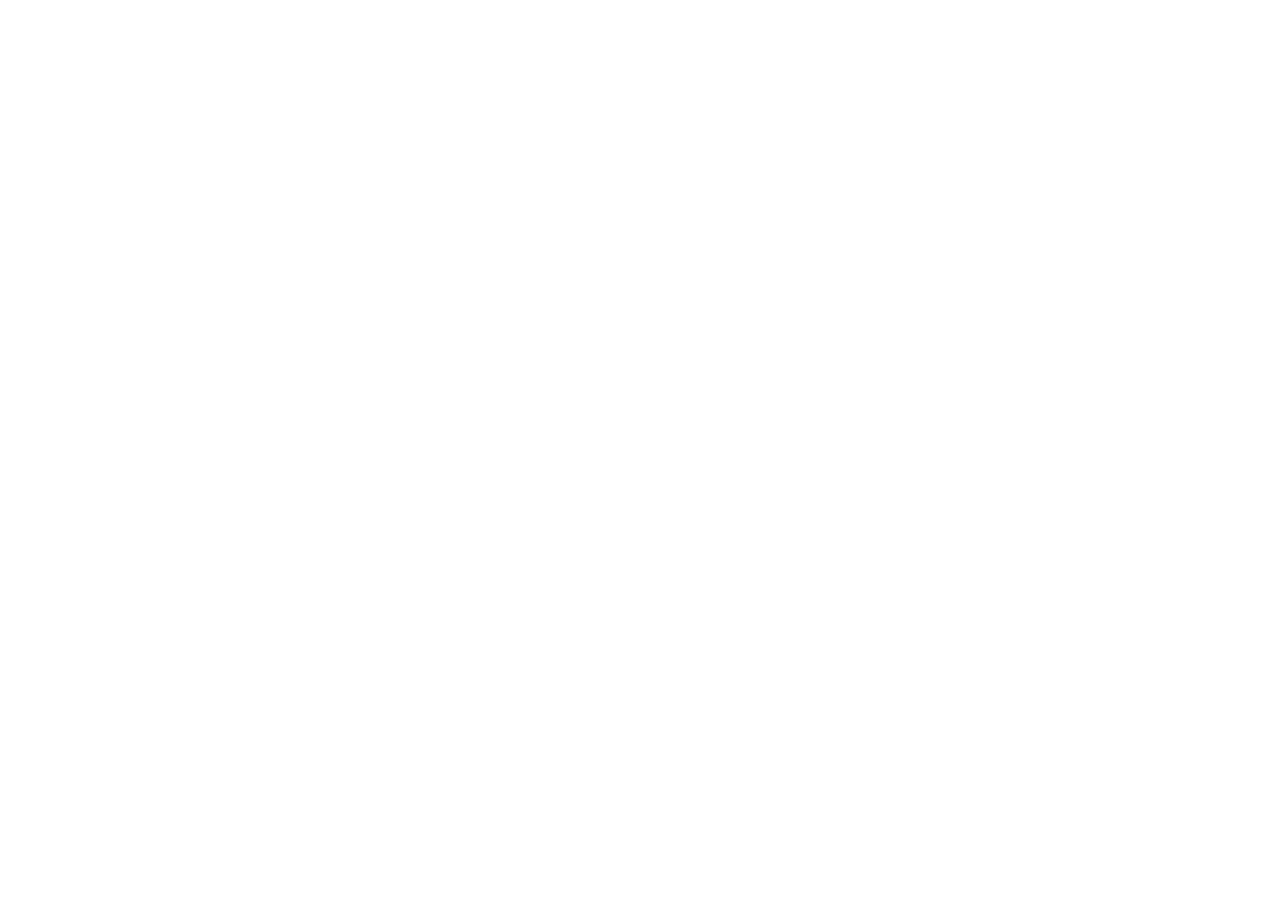
==== index.html @ cc8890e2 "Error added" ====
<!DOCTYPE html>
<html lang="en">
    <head>
        <meta charset="utf-8"> 
        <title>William Shakespeare
    </head>
    <body>
        <p>
            William Shakespeare's <em>Sonnets</em> consists of 154 poems, each lines long( <a href="https://en.wikipedia.org/wiki/Quatrain">quantries</a> followed by a ryming <a href="https://en.wikipedia.org/wiki/Couplet">couplet</a>)
            <strong>Sonnet 18</strong> is perhaps the most famous, and begins like this:
        </p>
        <blockquote>
            <p>
                Shall I compare thee to a summer's day?<br>
                Thou art more lovely and more temperate.
            </p>
        </blockquote>
    </body>
</html>
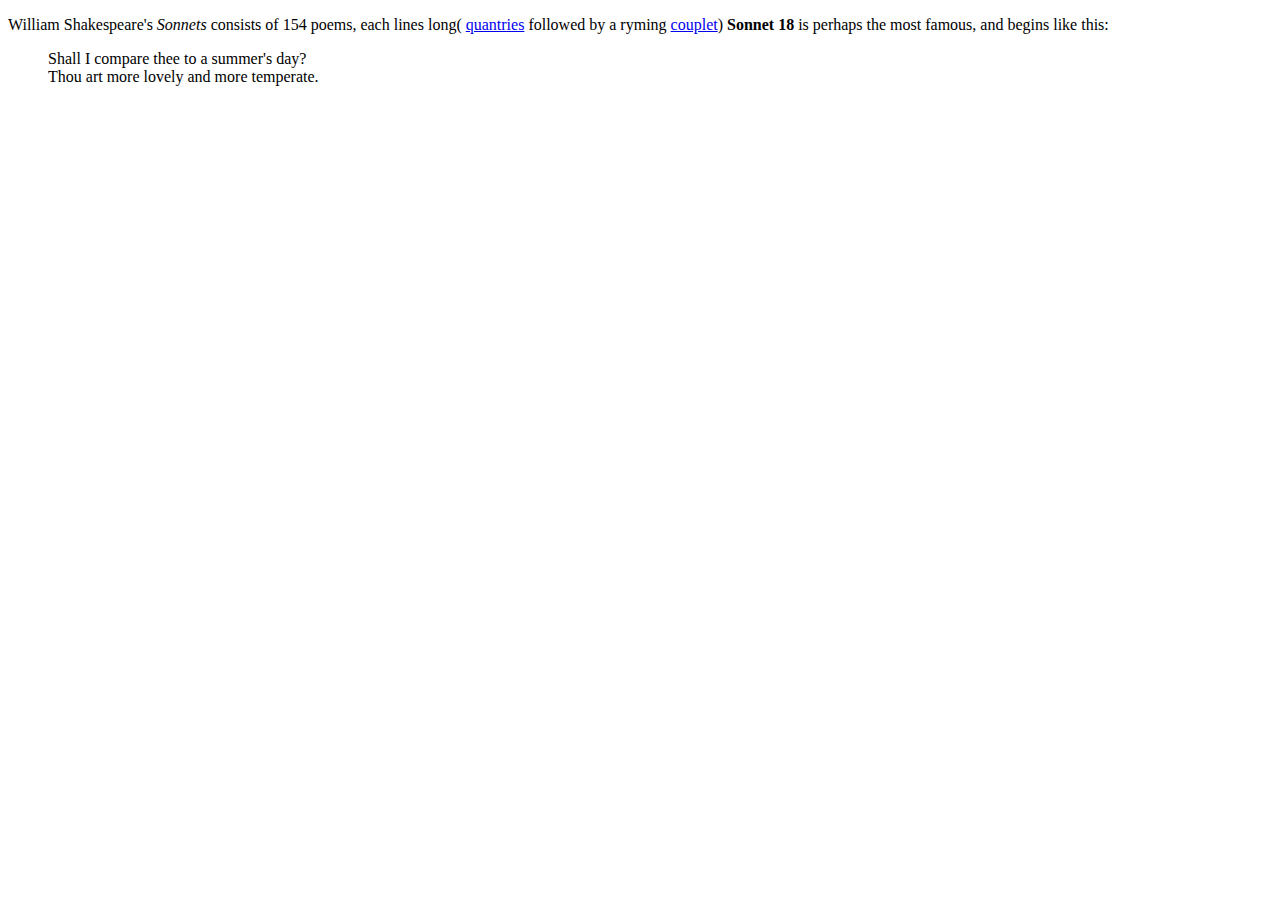
==== commit 89527d03: "Fixed Error added" ====
--- a/index.html
+++ b/index.html
@@ -2,7 +2,7 @@
 <html lang="en">
     <head>
         <meta charset="utf-8"> 
-        <title>William Shakespeare
+        <title>William Shakespeare</title>
     </head>
     <body>
         <p>
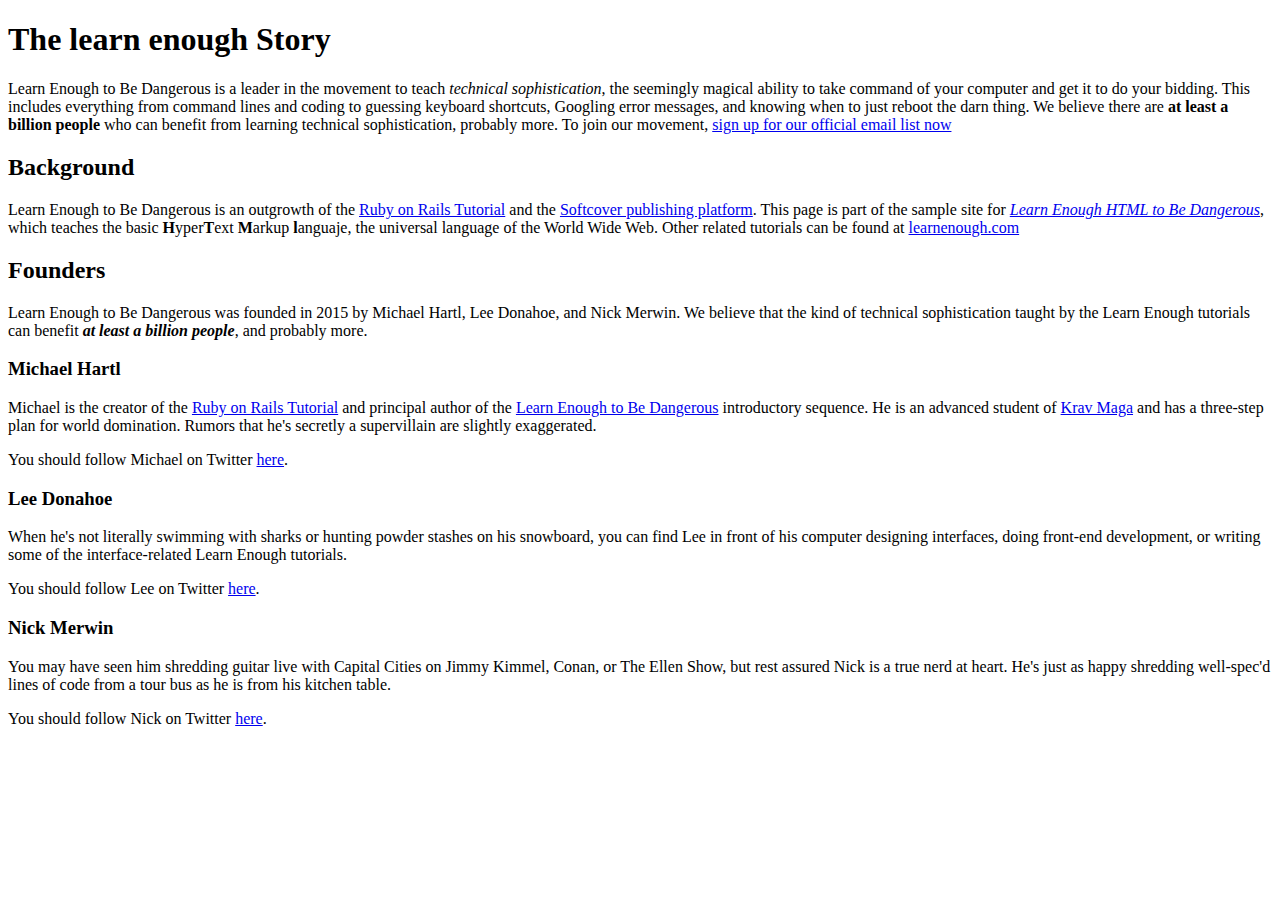
==== commit ac5433d7: "Add image of kitty" ====
--- a/index.html
+++ b/index.html
@@ -2,19 +2,75 @@
 <html lang="en">
     <head>
         <meta charset="utf-8"> 
-        <title>William Shakespeare</title>
+        <title>Learn enough to be dangerous</title>
     </head>
     <body>
+        <h1>The learn enough Story</h1>
         <p>
-            William Shakespeare's <em>Sonnets</em> consists of 154 poems, each lines long( <a href="https://en.wikipedia.org/wiki/Quatrain">quantries</a> followed by a ryming <a href="https://en.wikipedia.org/wiki/Couplet">couplet</a>)
-            <strong>Sonnet 18</strong> is perhaps the most famous, and begins like this:
+            Learn Enough to Be Dangerous is a leader in the movement to teach
+            <em>technical sophistication</em>, the seemingly magical ability to take
+            command of your computer and get it to do your bidding. This includes
+            everything from command lines and coding to guessing keyboard shortcuts,
+       
+            Googling error messages, and knowing when to just reboot the darn thing.
+            We believe there are <strong>at least a billion people</strong> who can benefit from
+            learning technical sophistication, probably more. To join our
+            movement, <a href="https://learnenough.com/email">sign up for our official email list now</a>
+         </p>
+        <h2>Background</h2>
+        <p>
+            Learn Enough to Be Dangerous is an outgrowth of the <a href="https://railstutorial.org/">Ruby on Rails Tutorial</a> and the <a href="https://www.softcover.io/">Softcover publishing platform</a>.
+            This page is part of the sample site for
+            <a href="https://www.learnenough.com/html"><em>Learn Enough HTML to Be Dangerous</em></a>, which teaches the basic <strong>H</strong>yper<strong>T</strong>ext <strong>M</strong>arkup <strong>l</strong>anguaje, the universal language of the World Wide Web. Other related tutorials can be found at <a href="https://www.learnenough.com/">learnenough.com</a>
         </p>
-        <blockquote>
-            <p>
-                Shall I compare thee to a summer's day?<br>
-                Thou art more lovely and more temperate.
-            </p>
-        </blockquote>
+        <h2>Founders</h2>
+        <p>
+            Learn Enough to Be Dangerous was founded in 2015 by Michael Hartl, Lee
+            Donahoe, and Nick Merwin. We believe that the kind of technical
+            sophistication taught by the Learn Enough tutorials can benefit
+            <strong><em>at least a billion people</em></strong>, and probably more.
+          </p>
+
+        <h3>Michael Hartl</h3>
+        <p>
+            Michael is the creator of the <a href="https://www.railstutorial.org/">
+            Ruby on Rails Tutorial</a> and principal author of the
+            <a href="https://www.learnenough.com/">Learn Enough to Be Dangerous</a>
+            introductory sequence. He is an advanced student of
+            <a href="https://www.kravmaga.com/">Krav Maga</a> and has a three-step
+            plan for world domination. Rumors that he's secretly a supervillain
+            are slightly exaggerated.
+         </p>
+        <p>
+            You should follow Michael on Twitter
+            <a href="https://twitter.com/mhartl">here</a>.
+        </p>
+
+
+        <h3>Lee Donahoe</h3>
+        <p>
+            When he's not literally swimming with sharks or hunting powder stashes
+            on his snowboard, you can find Lee in front of his computer designing
+            interfaces, doing front-end development, or writing some of the
+            interface-related Learn Enough tutorials.
+        </p>
+        <p>
+            You should follow Lee on Twitter
+            <a href="https://twitter.com/leedonahoe">here</a>.
+        </p>
+        
+        <h3>Nick Merwin</h3>
+        <p>
+            You may have seen him shredding guitar live with Capital Cities on Jimmy
+            Kimmel, Conan, or The Ellen Show, but rest assured Nick is a true nerd
+            at heart. He's just as happy shredding well-spec'd lines of code from a
+            tour bus as he is from his kitchen table.
+        </p>
+        <p>
+            You should follow Nick on Twitter
+            <a href="https://twitter.com/nickmerwin">here</a>.
+        </p>
+
     </body>
 </html>
 
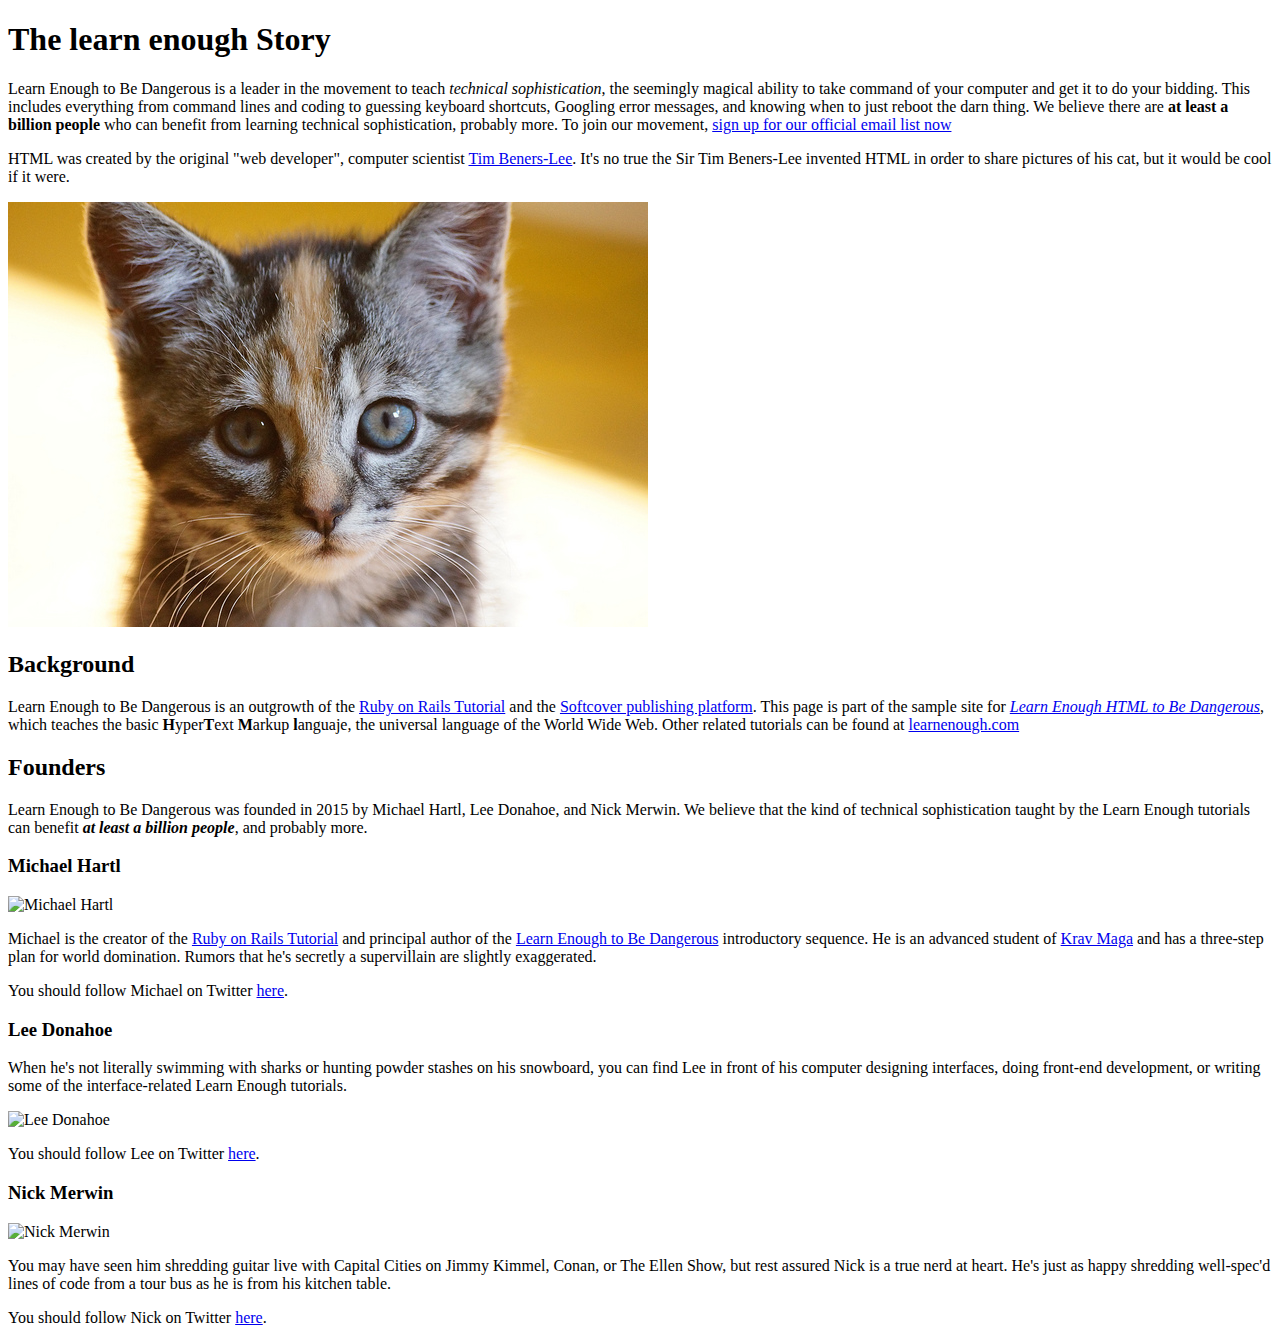
==== commit 9affb376: "Add content and some images" ====
--- a/index.html
+++ b/index.html
@@ -17,12 +17,18 @@
             learning technical sophistication, probably more. To join our
             movement, <a href="https://learnenough.com/email">sign up for our official email list now</a>
          </p>
+         <p>
+            HTML was created by the original "web developer", computer scientist <a href="https://en.wikipedia.org/wiki/Tim_Berners-Lee">Tim Beners-Lee</a>. It's no true the Sir Tim Beners-Lee invented HTML in order to share pictures of his cat, but it would be cool if it were.
+        </p>
+        <img src="images/kitten.jpg" alt="An adorable kitten">
+
         <h2>Background</h2>
         <p>
             Learn Enough to Be Dangerous is an outgrowth of the <a href="https://railstutorial.org/">Ruby on Rails Tutorial</a> and the <a href="https://www.softcover.io/">Softcover publishing platform</a>.
             This page is part of the sample site for
             <a href="https://www.learnenough.com/html"><em>Learn Enough HTML to Be Dangerous</em></a>, which teaches the basic <strong>H</strong>yper<strong>T</strong>ext <strong>M</strong>arkup <strong>l</strong>anguaje, the universal language of the World Wide Web. Other related tutorials can be found at <a href="https://www.learnenough.com/">learnenough.com</a>
         </p>
+
         <h2>Founders</h2>
         <p>
             Learn Enough to Be Dangerous was founded in 2015 by Michael Hartl, Lee
@@ -32,6 +38,7 @@
           </p>
 
         <h3>Michael Hartl</h3>
+        <img src="https://gravatar.com/avatar/ffda7d145b83c4b118f982401f962ca6?s=150" alt="Michael Hartl">
         <p>
             Michael is the creator of the <a href="https://www.railstutorial.org/">
             Ruby on Rails Tutorial</a> and principal author of the
@@ -54,12 +61,15 @@
             interfaces, doing front-end development, or writing some of the
             interface-related Learn Enough tutorials.
         </p>
+        <img src="https://gravatar.com/avatar/b65522a6f3a6899705d119d7aa232a6d?s=150"
+        alt="Lee Donahoe">
         <p>
             You should follow Lee on Twitter
             <a href="https://twitter.com/leedonahoe">here</a>.
         </p>
         
         <h3>Nick Merwin</h3>
+        <img src="https://gravatar.com/avatar/e2d6ce2ba5c1b6d674ae8ff2b3b45d23?s=150" alt="Nick Merwin">
         <p>
             You may have seen him shredding guitar live with Capital Cities on Jimmy
             Kimmel, Conan, or The Ellen Show, but rest assured Nick is a true nerd
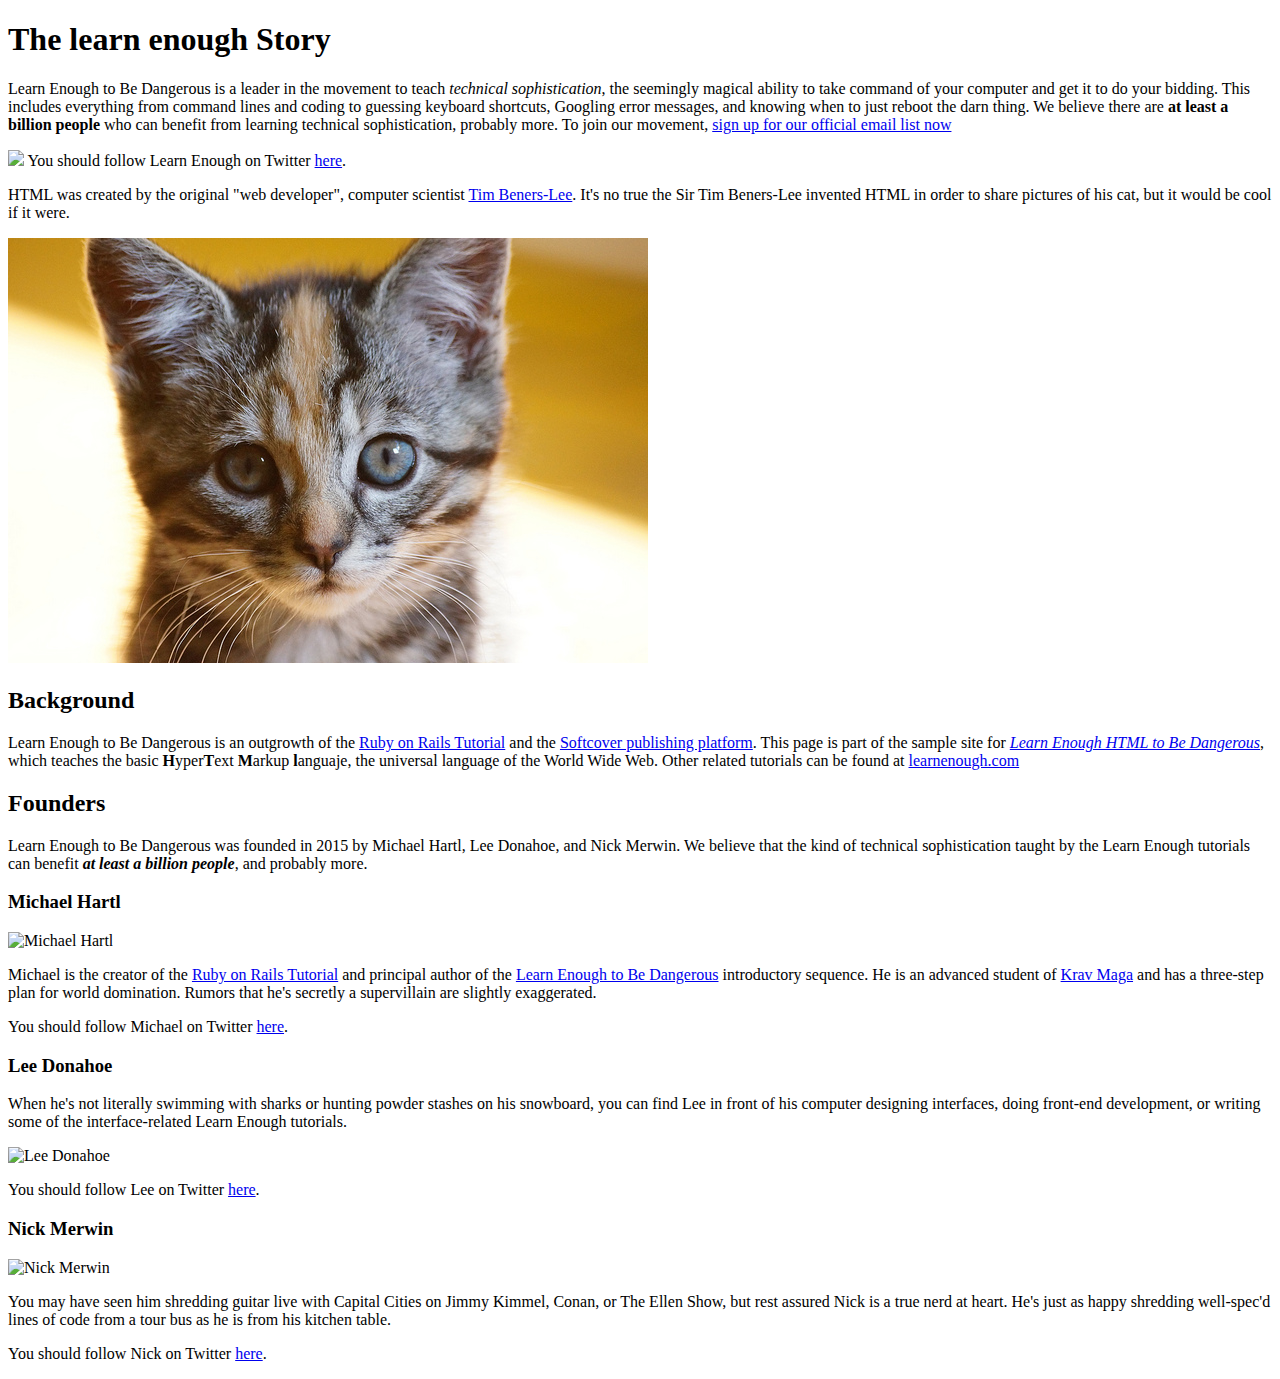
==== commit 9fe13d63: "Add a tags page" ====
--- a/index.html
+++ b/index.html
@@ -17,6 +17,15 @@
             learning technical sophistication, probably more. To join our
             movement, <a href="https://learnenough.com/email">sign up for our official email list now</a>
          </p>
+         <p>
+            <a href="https://twitter.com/learnenough" target="_blank"
+            rel="noopener" style="text-decoration: none;">
+              <img src="images/small_twitter_logo.png">
+            </a>
+            You should follow Learn Enough on Twitter
+            <a href="https://twitter.com/learnenough"
+               target="_blank" rel="noopener">here</a>.
+          </p>
          <p>
             HTML was created by the original "web developer", computer scientist <a href="https://en.wikipedia.org/wiki/Tim_Berners-Lee">Tim Beners-Lee</a>. It's no true the Sir Tim Beners-Lee invented HTML in order to share pictures of his cat, but it would be cool if it were.
         </p>
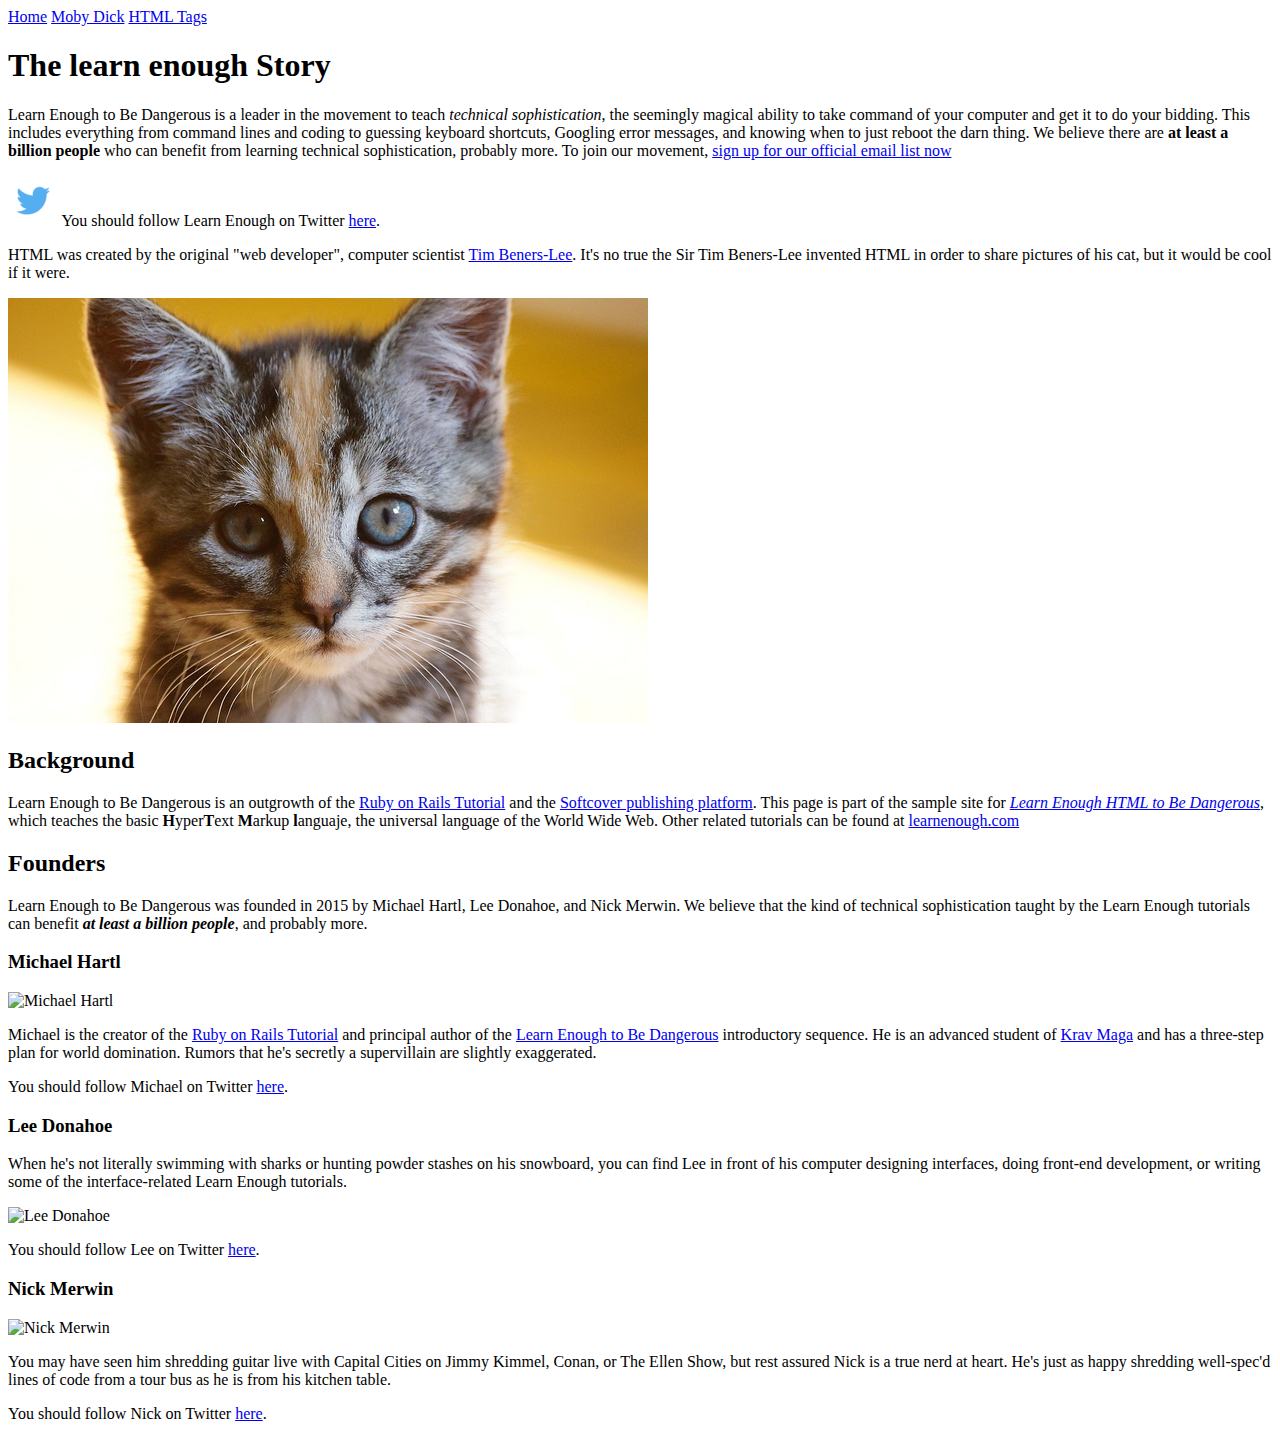
==== commit 2086868d: "Add features" ====
--- a/index.html
+++ b/index.html
@@ -5,6 +5,12 @@
         <title>Learn enough to be dangerous</title>
     </head>
     <body>
+
+        <div>
+            <a href="index.html">Home</a>
+            <a href="moby_dick.html">Moby Dick</a>
+            <a href="tags.html">HTML Tags</a>
+        </div>
         <h1>The learn enough Story</h1>
         <p>
             Learn Enough to Be Dangerous is a leader in the movement to teach
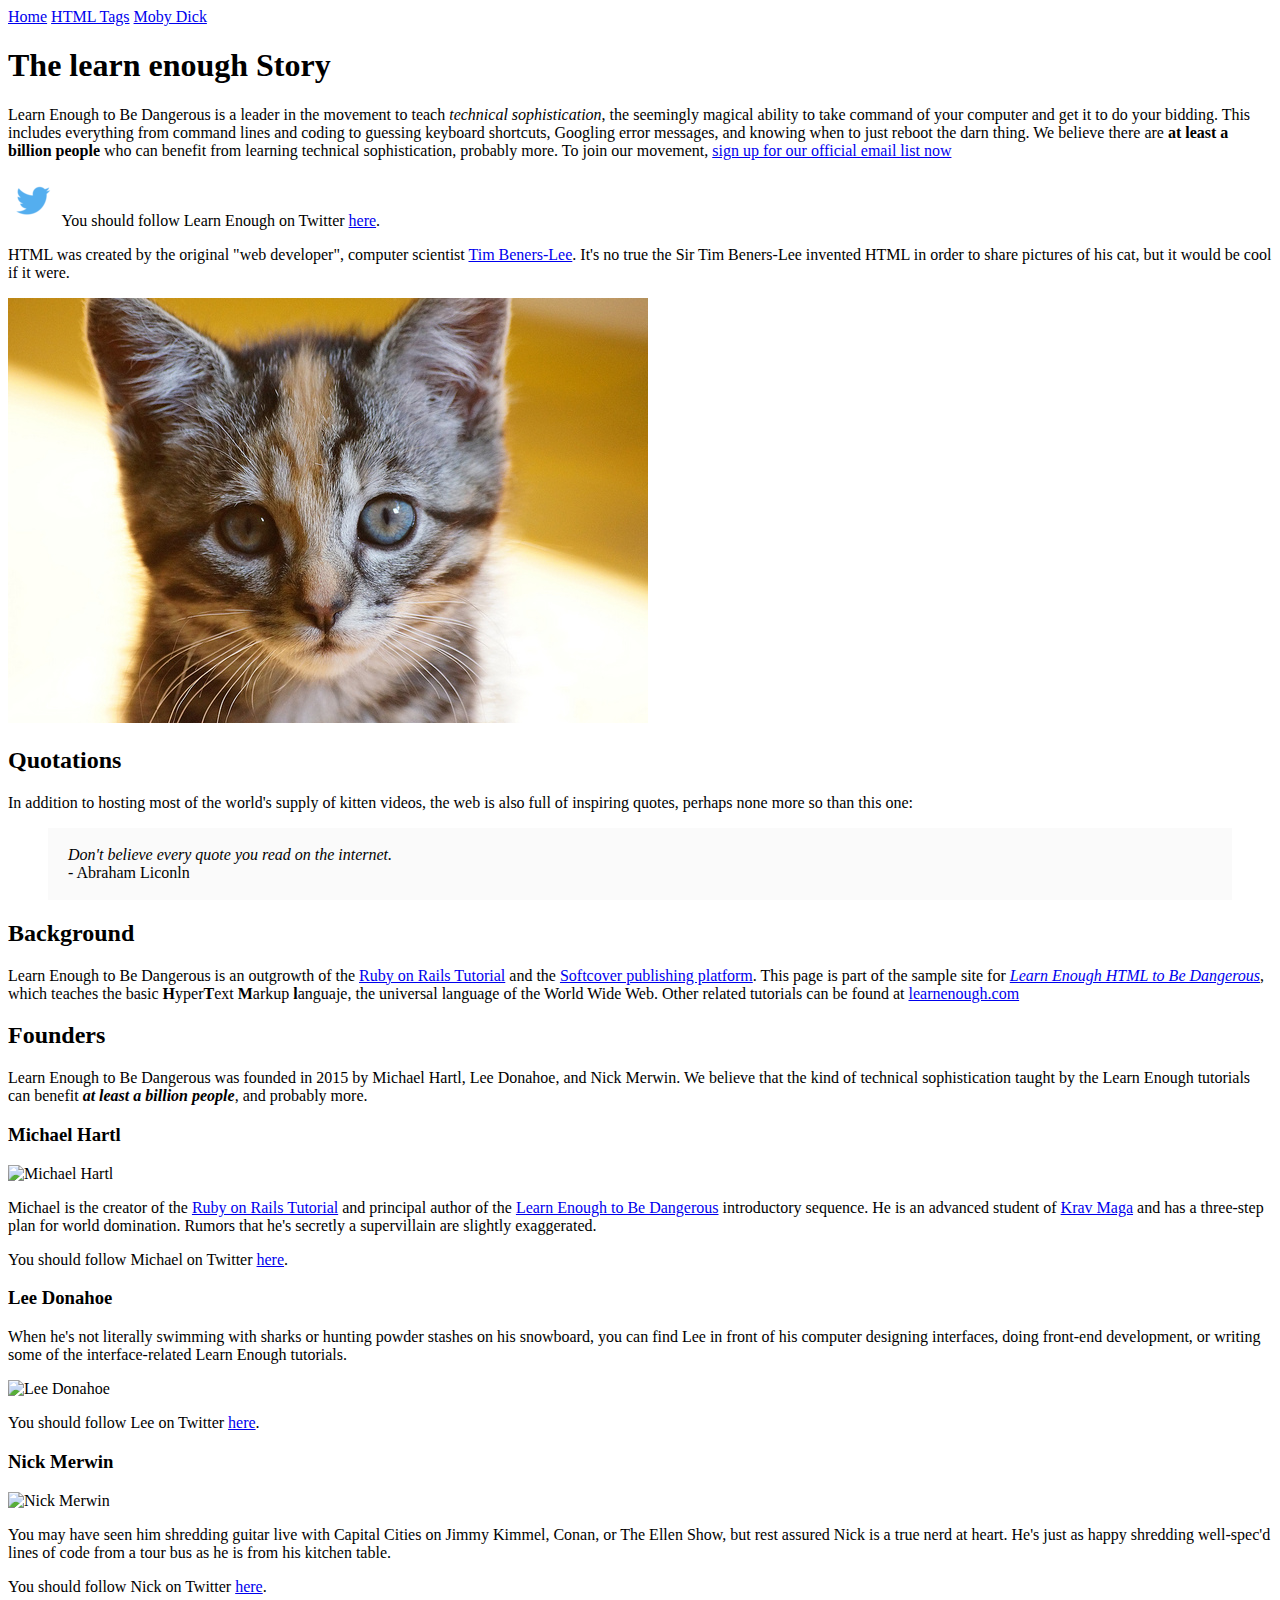
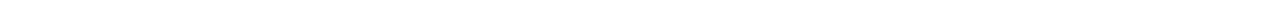
==== commit b6d7e111: "Refactor inline styles into  a stylesheet" ====
--- a/index.html
+++ b/index.html
@@ -3,13 +3,14 @@
     <head>
         <meta charset="utf-8"> 
         <title>Learn enough to be dangerous</title>
+        <link rel="stylesheet" href="css/main.css">
     </head>
     <body>
 
-        <div>
+        <div id="main-nav" class="nav-menu">
             <a href="index.html">Home</a>
-            <a href="moby_dick.html">Moby Dick</a>
-            <a href="tags.html">HTML Tags</a>
+            <a href="tags.html" class="nav-spacing">HTML Tags</a>
+            <a href="moby_dick.html" class="nav-spacing">Moby Dick</a>
         </div>
         <h1>The learn enough Story</h1>
         <p>
@@ -36,6 +37,19 @@
             HTML was created by the original "web developer", computer scientist <a href="https://en.wikipedia.org/wiki/Tim_Berners-Lee">Tim Beners-Lee</a>. It's no true the Sir Tim Beners-Lee invented HTML in order to share pictures of his cat, but it would be cool if it were.
         </p>
         <img src="images/kitten.jpg" alt="An adorable kitten">
+
+        <h2>Quotations</h2>
+
+        <p>
+            In addition to hosting most of the world's supply of kitten videos, the web is also full of inspiring quotes, perhaps none more so than this one:
+        </p>
+        <blockquote style="padding: 2px 20px; background: #fafafa">
+            <p>
+                <em>Don't believe every quote you read on the internet.</em>
+                <br>
+                - Abraham Liconln
+            </p>
+        </blockquote>
 
         <h2>Background</h2>
         <p>
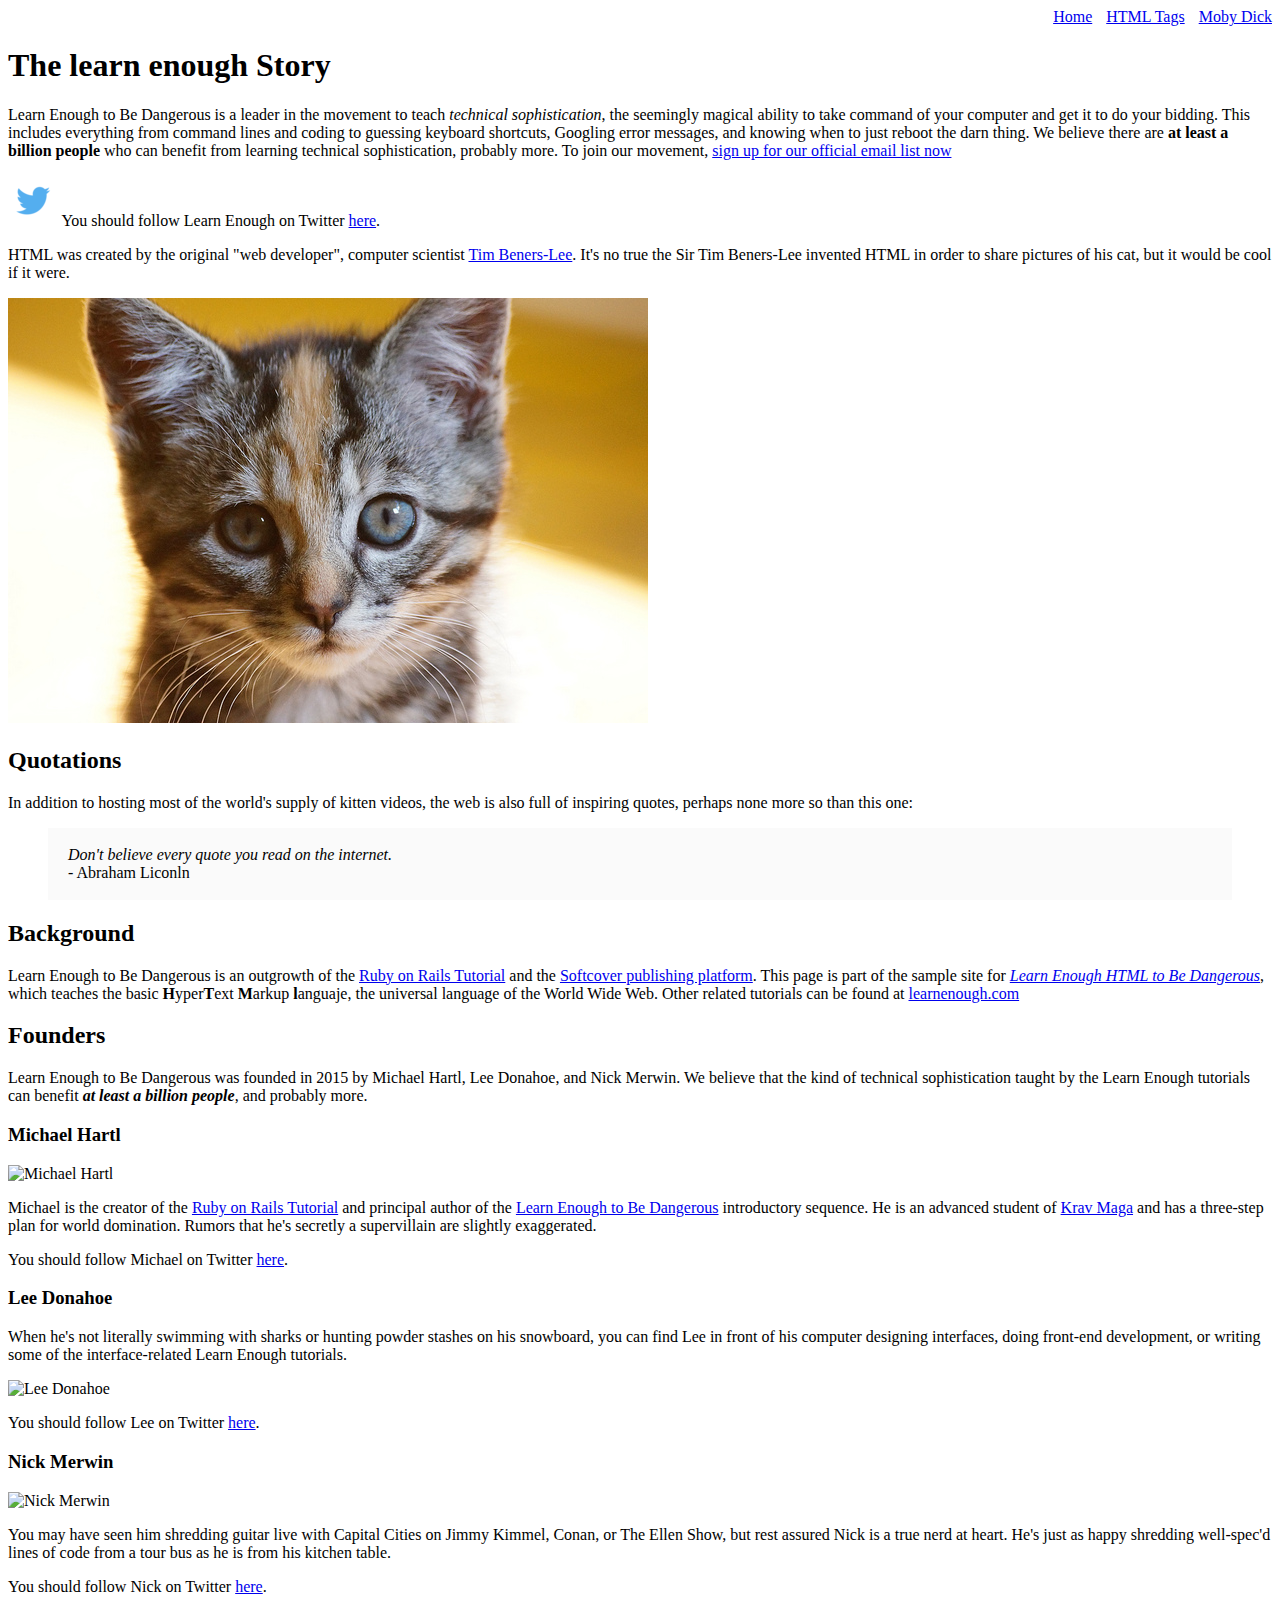
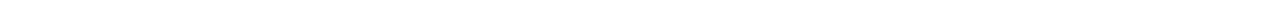
==== commit d9fb9e44: "Finish the sample template" ====
--- a/index.html
+++ b/index.html
@@ -26,7 +26,7 @@
          </p>
          <p>
             <a href="https://twitter.com/learnenough" target="_blank"
-            rel="noopener" style="text-decoration: none;">
+            rel="noopener" class="image-link">
               <img src="images/small_twitter_logo.png">
             </a>
             You should follow Learn Enough on Twitter
@@ -58,7 +58,7 @@
             <a href="https://www.learnenough.com/html"><em>Learn Enough HTML to Be Dangerous</em></a>, which teaches the basic <strong>H</strong>yper<strong>T</strong>ext <strong>M</strong>arkup <strong>l</strong>anguaje, the universal language of the World Wide Web. Other related tutorials can be found at <a href="https://www.learnenough.com/">learnenough.com</a>
         </p>
 
-        <h2>Founders</h2>
+        <h2 id="founders">Founders</h2>
         <p>
             Learn Enough to Be Dangerous was founded in 2015 by Michael Hartl, Lee
             Donahoe, and Nick Merwin. We believe that the kind of technical
--- a/css/main.css
+++ b/css/main.css
@@ -0,0 +1,11 @@
+.nav-menu {
+    text-align: right;
+}
+
+.nav-spacing {
+    margin: 0 0 0 10px;
+}
+
+.image-link {
+    text-decoration: none;
+}